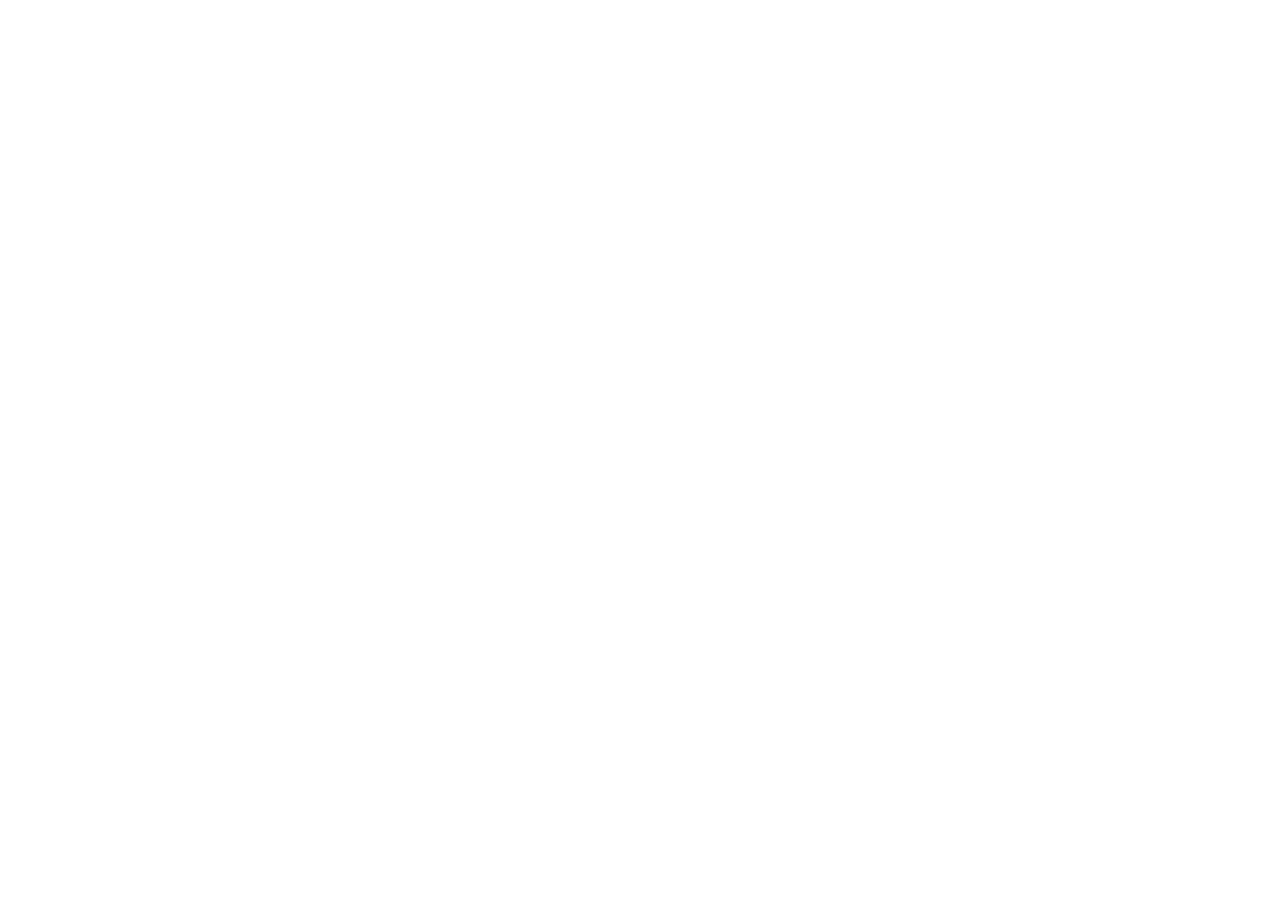
==== visualizations/cloudiness.html @ ee1935ff "test" ====
<!DOCTYPE html>
<html lang="en-us">
  <head>

    <meta charset="UTF-8">
    <meta name="viewport" content="width=device-width, initial-scale=1.0">
    <meta http-equiv="X-UA-Compatible" content="ie=edge">

    <!-- Add a title here -->

    <!-- Boostrap Stylesheet -->
    <link rel="stylesheet" href="../assets/css/bootstrap.min.css" media="screen">

    <!-- Our own CSS stylesheet -->
    <link rel="stylesheet" href="../assets/css/styles.css" media="screen">

  </head>

  <body>
    <!-- Start of navbar -->
    <!-- End of navbar -->

    <!-- Start of container -->

          <!-- Start of Visualizations imageNav Area -->
          <!-- End of the Visualizations imageNav Area -->

    <!-- End of container -->

    <!-- jQuery CDN -->
    <script type="text/javascript" src="https://code.jquery.com/jquery-2.1.4.min.js"></script>

    <!-- Bootstrap CDN -->
    <script src="https://maxcdn.bootstrapcdn.com/bootstrap/3.3.6/js/bootstrap.min.js"></script>
  </body>

</html>
---- assets/css/styles.css ----
body {
  background-image: url("https://i.pinimg.com/564x/a4/21/e0/a421e0c55c62ae1262f974bbc88720a8.jpg");
  height: 100%;
  background-position: center;
  background-repeat: repeat;
  background-size:55%;
}

.navbar {
  max-height: 50px;
}
.navigation .navbar-brand {
  color: RGB (23,66,74);
  margin-left: 0px;
  padding: inherit;
  font-weight: bold;
  background-color: rgb(255, 255, 255);
  font-family: cochin;
}
.navbar {
  background-color: rgb(86,145,201);
  font-size: 25px; 
}
.active, .dropdown-menu .dropdown-item:active a:hover {
  background-color: rgb(255,255,255);
}
.dropdown-item {
  color: rgba(52, 150, 165, 0.75);
}
.dropdown .dropdown-menu .dropdown-item:active, .dropdown .dropdown-menu .dropdown-item:hover {
  background-color: rgba(52, 150, 165, 0.75);
}

.nav-link:hover {
  background-color:rgba(52, 150, 165, 0.75);
 }

.navbar-brand:hover {
color: rgb(45, 158, 175);
}
a {
  color: rgb(231, 231, 231);
  font-size: 15px;
}

img{
  width:100%;
  height:100%;
}
.active, .panel:hover {
  border-color:rgb(52, 149, 165);
  border-style: solid;
  
}
.vizualization {
  width:100%;
  height:100%;
}

.title {
  color: rgb(189,124,154);
  font-family: cochin;
  font-weight: bolder;
  padding-top: 10px;
}

p {
color: rgb(216,187,123);
font-family: 'segoe ui';
font-size: 16px;
font-weight: bold;
}

.box {
  width: 100%;
  margin-top: 50px;
  margin-bottom: 60px;
  padding: 20%;
  color: #ffffff;
  background-color: rgba(0,0,0,.5);

}

.table {
  font-size: 15px;
  border-top-color: rgb(255, 255, 255);
}

footer {
background-color: #000000;
border-top-style: solid;
border-top-width: 5px;
border-top-color: rgb(37, 80, 87);
color: rgb(171, 222, 226);
min-height: 50px;
font-family: Menlo, Helvetica, sans-serif;
font-size: 10px;
text-align: center;
position: fixed;
left: 0;
bottom: 0;
width: 100%;
padding-top: 15px;
}

@media(max-width: 992px) {
  .navbar-expand-lg {
  background-color: #000000;
  }
  .navbar {
    max-height: none;
    padding: inherit;
  }
  .navbar div {
    margin: inherit;
    background-color: rgb(255,255,255);
  }
  .navbar-brand {
    padding: 10px;
  }
  button{
    margin-right: 30px;
  }
  button:focus {
    outline: 1px dotted;
    outline: auto 5px;
  }
}
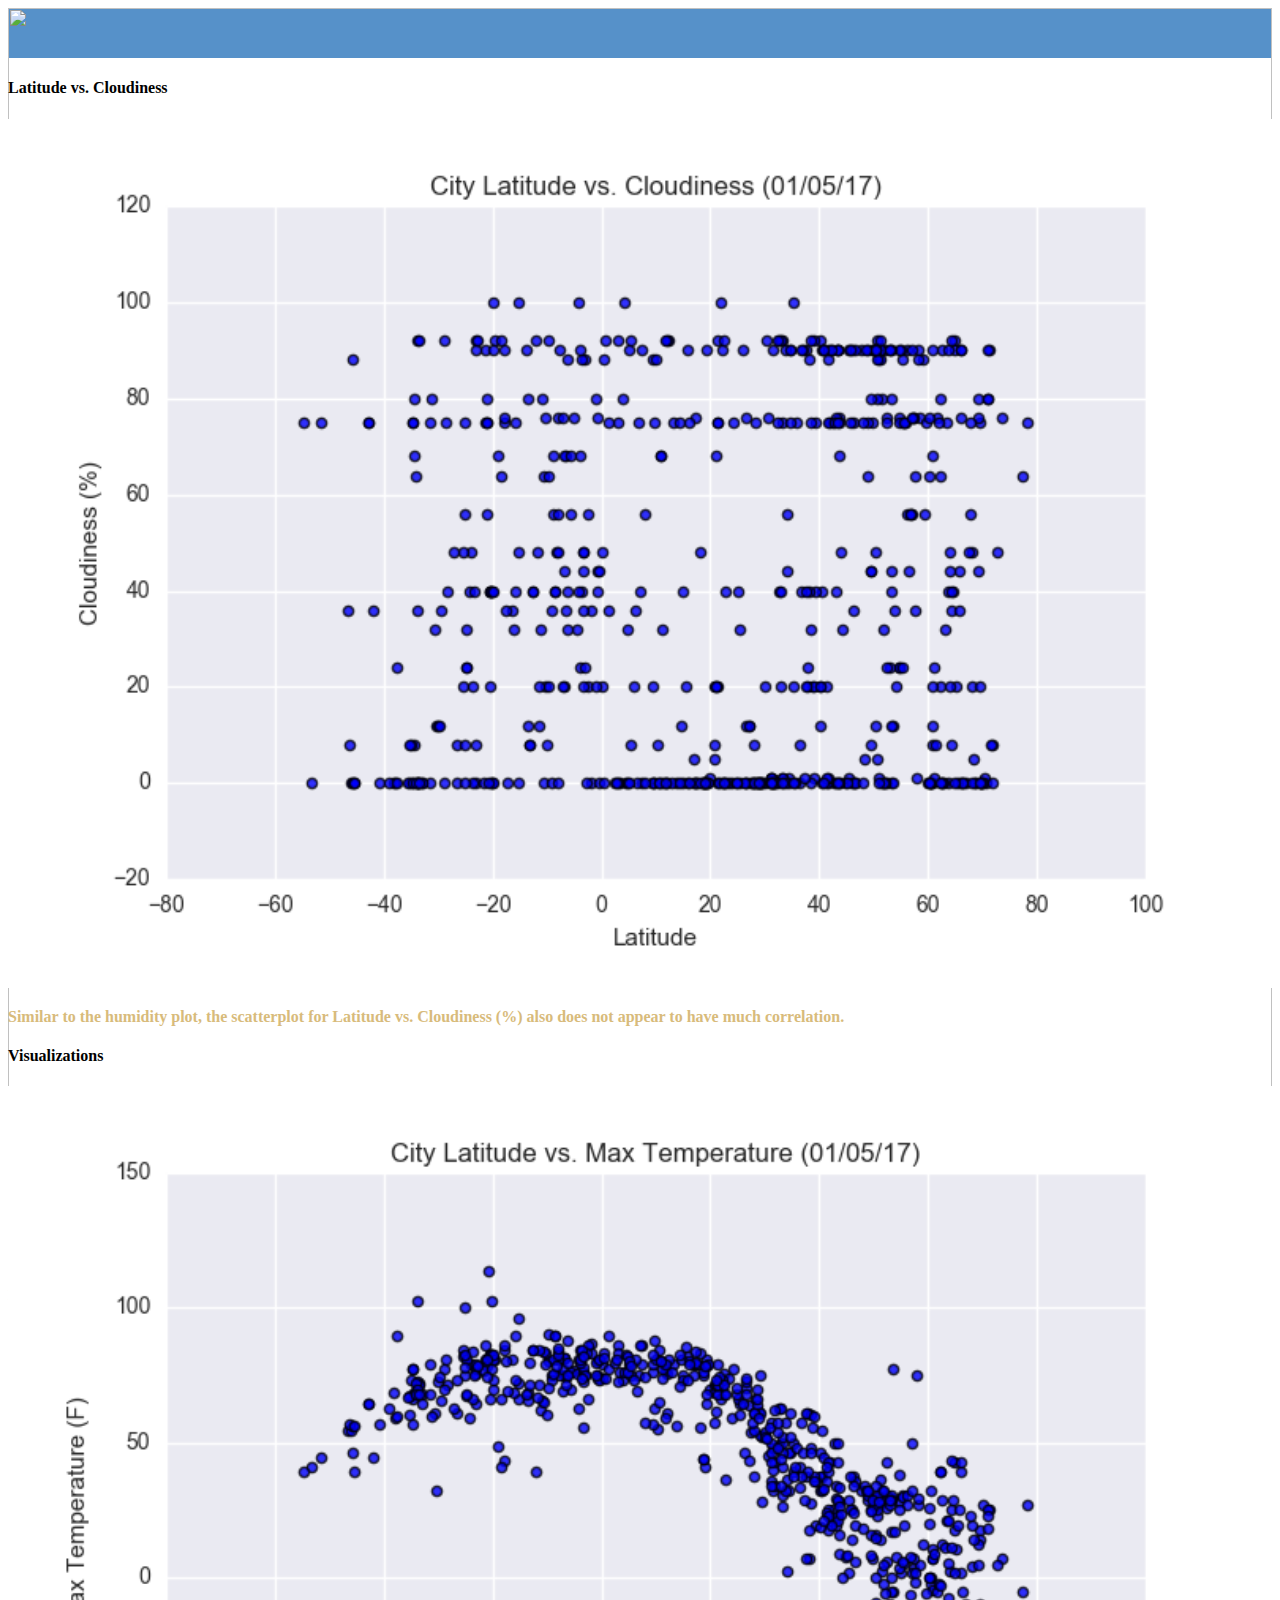
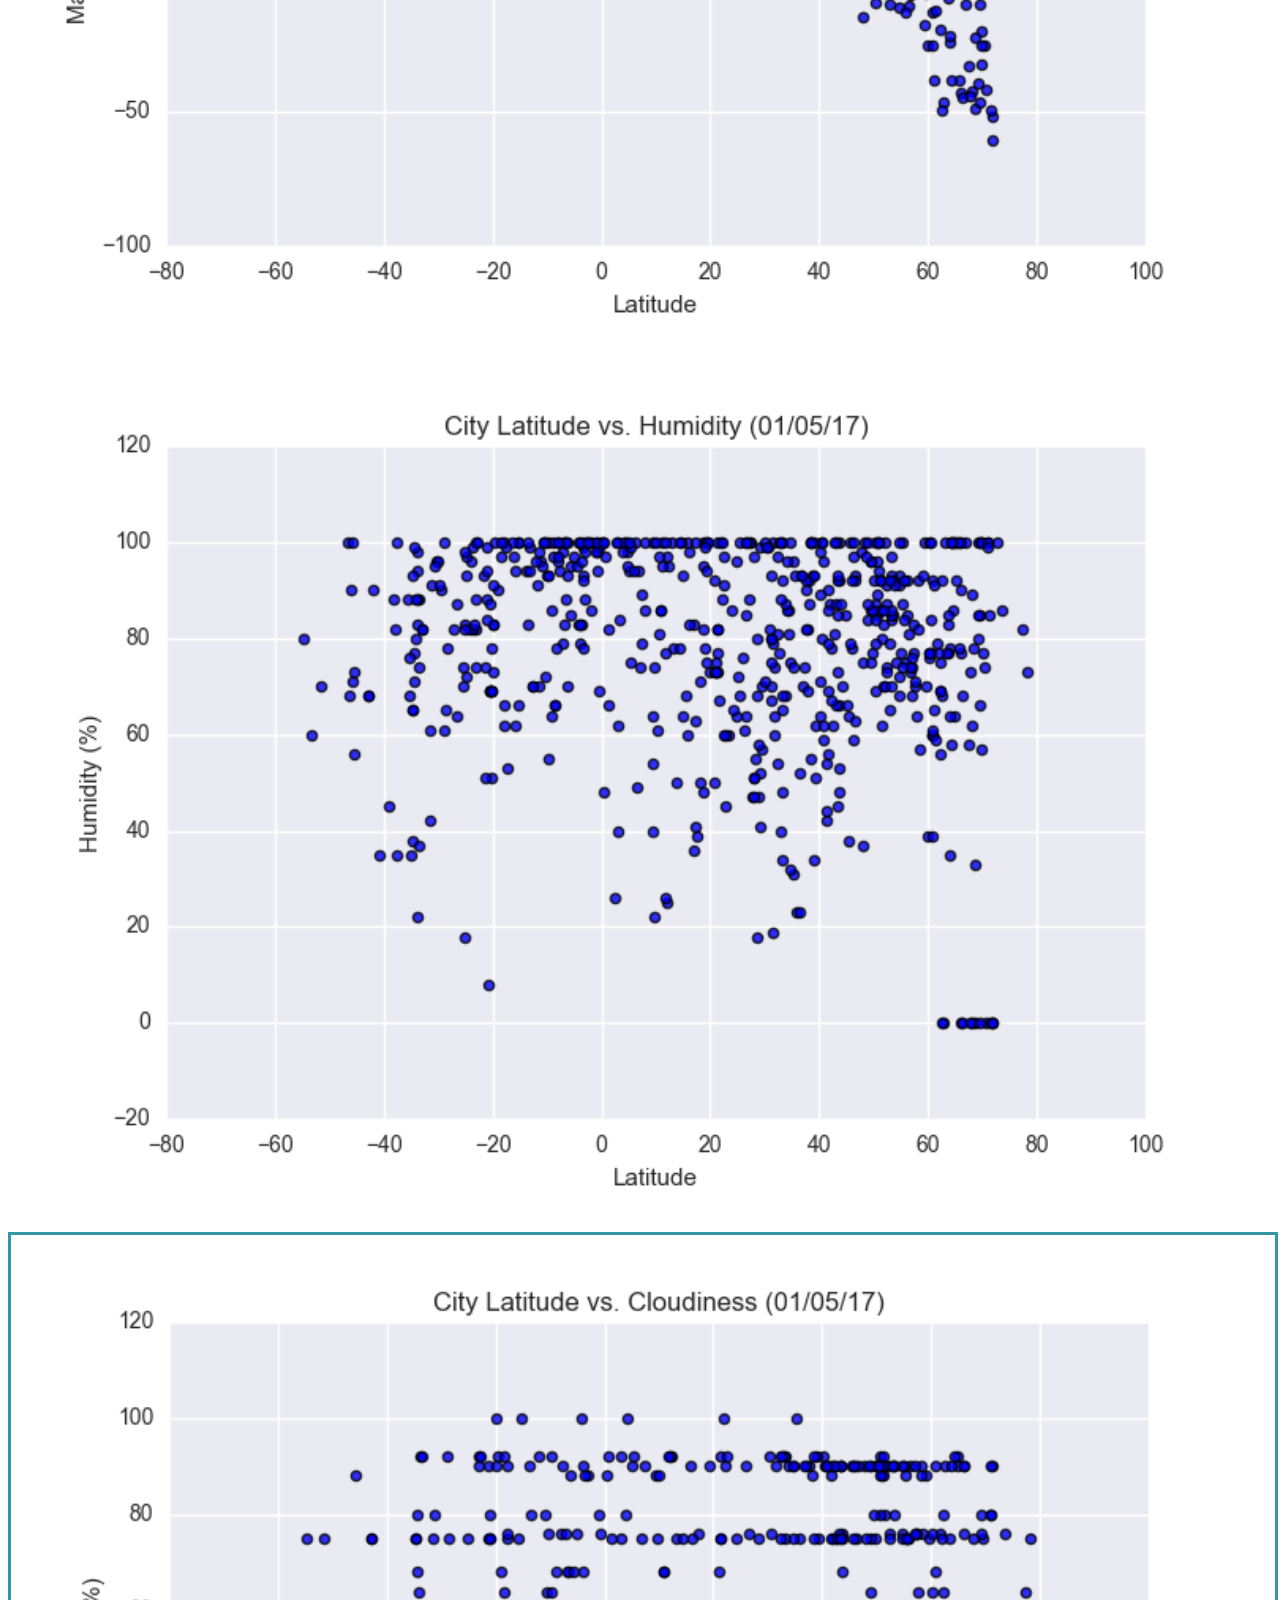
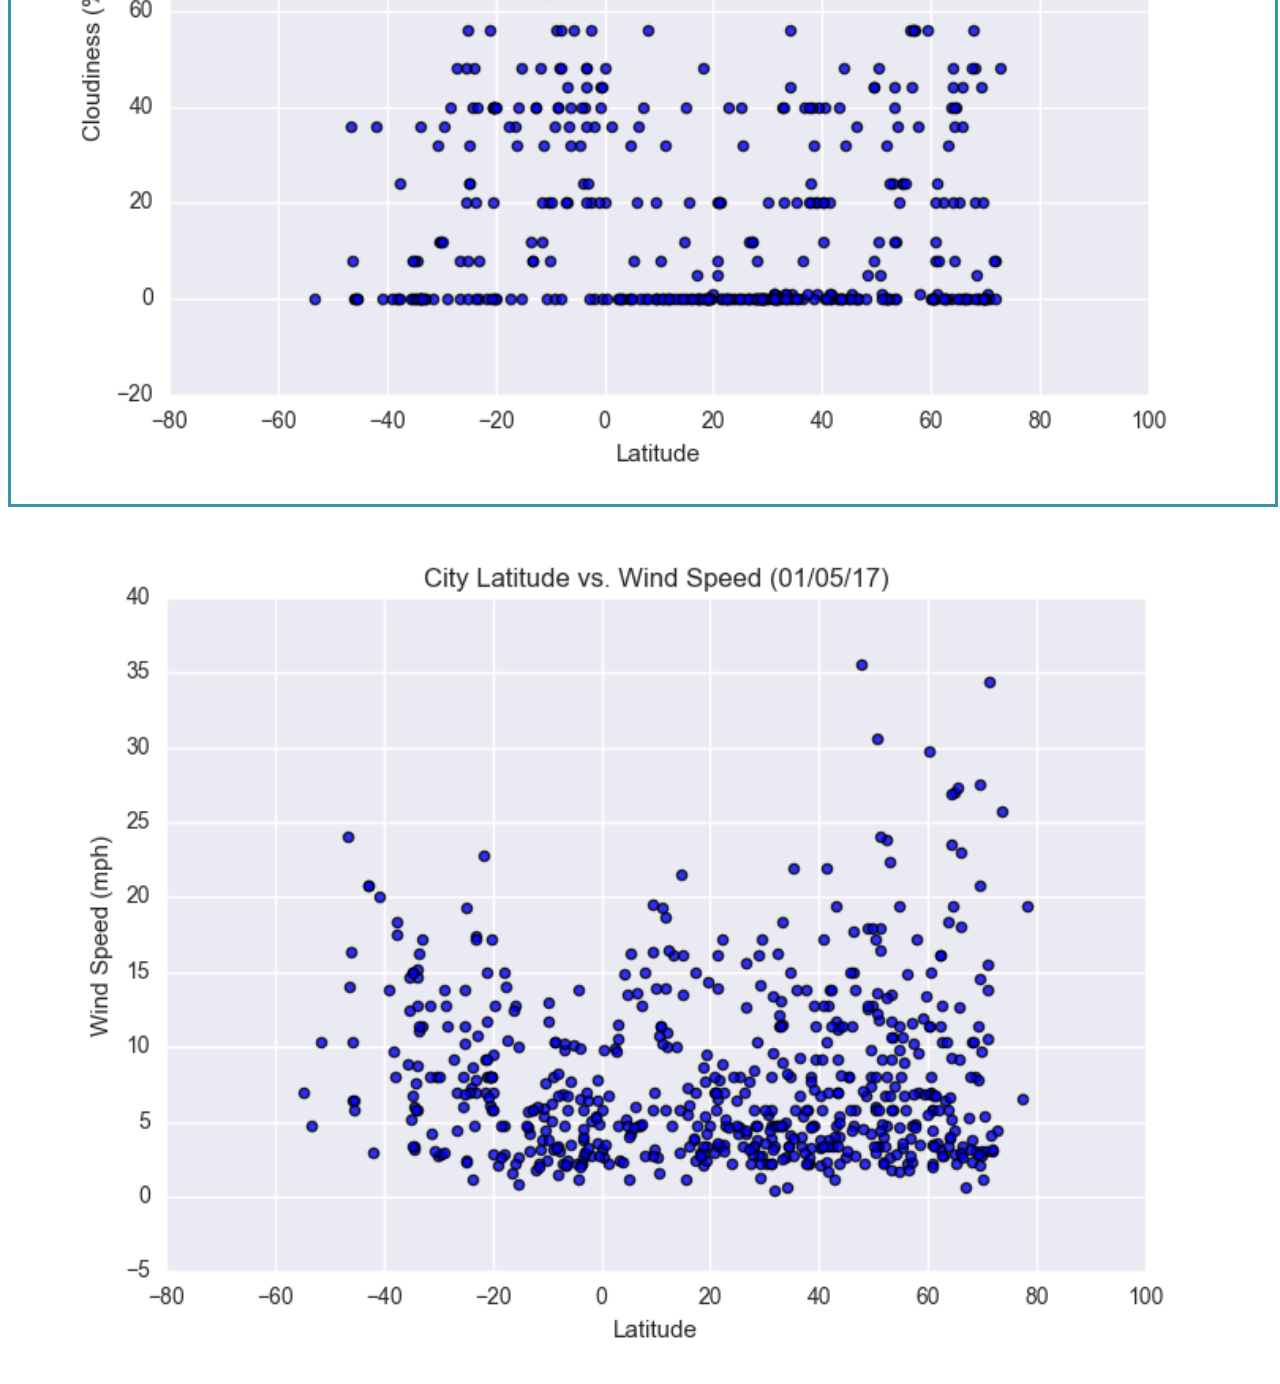
==== commit d1895076: "added small text changes in pages" ====
--- a/visualizations/cloudiness.html
+++ b/visualizations/cloudiness.html
@@ -1,37 +1,138 @@
-<!DOCTYPE html>
-<html lang="en-us">
+<!doctype html>
+<html lang="en">
   <head>
 
-    <meta charset="UTF-8">
-    <meta name="viewport" content="width=device-width, initial-scale=1.0">
-    <meta http-equiv="X-UA-Compatible" content="ie=edge">
-
-    <!-- Add a title here -->
-
-    <!-- Boostrap Stylesheet -->
-    <link rel="stylesheet" href="../assets/css/bootstrap.min.css" media="screen">
-
-    <!-- Our own CSS stylesheet -->
+    <meta charset="utf-8">
+    <meta name="viewport" content="width=device-width, initial-scale=1">
+    <title>Bootstrap demo</title>
+    <!-- bootstrap css -->
+    <link href="https://cdn.jsdelivr.net/npm/bootstrap@5.2.3/dist/css/bootstrap.min.css" rel="stylesheet" integrity="sha384-rbsA2VBKQhggwzxH7pPCaAqO46MgnOM80zW1RWuH61DGLwZJEdK2Kadq2F9CUG65" crossorigin="anonymous">
+    <!-- import css -->
     <link rel="stylesheet" href="../assets/css/styles.css" media="screen">
 
   </head>
 
-  <body>
-    <!-- Start of navbar -->
-    <!-- End of navbar -->
+  <body style="height:850px">
+    <!-- navbar -->
+    <div class="navigation">
+      <nav class="navbar fixed-top navbar-expand-sm navbar-dark bg-dark p-2">
+        <div class="container-fluid">
+          <!-- styling -->
+          <a 
+          href="../index_redux.html"
+          class="navbar-brand mb-0 h1">
+          <img 
+          class="d-inline-block align-top"
+          src="https://cdn-icons-png.flaticon.com/512/5234/5234318.png"
+          width="30px" height="30px"
+          />
+            Latitude
+          </a> 
+          <button
+            type="button"
+            data-bs-toggle="collapse"
+            data-bs-target="#navbarNav"
+            class="navbar-toggler"
+            aria-controls="navbarNav"
+            aria-expanded="false"
+            aria-label="Toggle navigation"
+          >
+            <span class="navbar-toggler-icon"></span>
+            Menu
+          </button>
+          <div 
+            class="collapse navbar-collapse" 
+            id="navbarNav">
+            <ul class="navbar-nav ms-auto">
+              <li class="nav-item active">
+                <a href="../index_redux.html" class="nav-link">
+                  Home
+                </a>
+              </li>
+              <li class="nav-item dropdown">
+                <a href="#" class="nav-link dropdown-toggle active"
+                id="navbarDropdown" role="button"
+                data-bs-toggle="dropdown"
+                aria-expanded="false" 
+                >
+                  Plots
+                </a>
+                <ul class="dropdown-menu"
+                aria-labelledby="navbarDropdown"> 
+                  <li><a href="temp.html" class="dropdown-item">Max Temperature</a></li>
+                  <li><a href="humidity.html" class="dropdown-item">Humidity</a></li>
+                  <li><a href="cloudiness.html" class="dropdown-item active">Cloudiness</a></li>
+                  <li><a href="wind.html" class="dropdown-item">Wind Speed</a></li>
+                </ul>
+              </li>
+              <li class="nav-item">
+                <a href="comparison.html" class="nav-link">
+                  Comparison
+                </a>
+              </li>
+              <li class="nav-item">
+                <a href="data.html" class="nav-link">
+                  Data
+                </a>
+              </li>
+              <li class="nav-item">
+                <a href="https://github.com/acboi0824/acboi0824.web-design-challenge.github.io" class="nav-link">
+                  About/Repo
+                </a>
+              </li>
+            </ul>
+          </div>
+          <!-- search button that does nothing -->
+          <!-- <form class="d-flex">
+            <input type="text" class="form-control me-2">
+            <button type="submit"  class="btn btn-primary">Search</button>
+          </form> -->
+        </div>
+      </nav>
+    </div>  
+    <!-- extra space between nav and container -->
+    <section class="bg-dark text-light p-3 "></section>
 
-    <!-- Start of container -->
+    <!-- CONTENT -->
+    <div class="container">
+      <div class="row">
+        <div class="col-md-7 mt-5">
+          <div class="card">
+            <h4 class="card-header bg-info text-white">Latitude vs. Cloudiness</h4>
+            <div class="card-body">
+              <img id="img-wrap" class="img-fluid img-center" src="../assets/images/Fig3.png" Title="Lat vs Cloudiness" width="400">
+              <p class="card-text font-weight-light">Similar to the humidity plot, the scatterplot for Latitude vs. Cloudiness (%) also does not appear to have much correlation.</p>
+            </div>
+          </div>
+        </div>
+        <div class="col-md-5 mt-5">
+          <div class="card">
+            <h4 class="card-header text-info">Visualizations</h4>
+            <div class="card-body">
+              <div class="row pb-3">
+                <div class="col-md-6">
+                  <a href="temp.html"><img class="img-fluid img-center viz-box" src="../assets/images/Fig1.png" title="Lat vs. Max Temp" width="400"></a>
+                </div>
+                <div class="col-md-6">
+                  <a href="humidity.html"><img class="img-fluid img-center viz-box" src="../assets/images/Fig2.png" title="Lat vs. Humidity" width="400"></a>
+                </div>
+              </div>
+              <div class="row pb-3">
+                <div class="col-md-6">
+                  <a href="cloudiness.html"><img class="img-fluid img-center viz-box active" src="../assets/images/Fig3.png" title="Lat vs. Cloudiness" width="400"></a>
+                </div>
+                <div class="col-md-6">
+                  <a href="wind.html"><img class="img-fluid img-center viz-box" src="../assets/images/Fig4.png" title="Lat vs. Wind Speed" width="400"></a>
+                </div>
+              </div>
+            </div>
+          </div>
+        </div>
+      </div>
+    </div>
 
-          <!-- Start of Visualizations imageNav Area -->
-          <!-- End of the Visualizations imageNav Area -->
-
-    <!-- End of container -->
-
-    <!-- jQuery CDN -->
-    <script type="text/javascript" src="https://code.jquery.com/jquery-2.1.4.min.js"></script>
-
-    <!-- Bootstrap CDN -->
-    <script src="https://maxcdn.bootstrapcdn.com/bootstrap/3.3.6/js/bootstrap.min.js"></script>
+    <!-- javascript bootstrap -->
+    <script src="https://cdn.jsdelivr.net/npm/bootstrap@5.2.3/dist/js/bootstrap.bundle.min.js" integrity="sha384-kenU1KFdBIe4zVF0s0G1M5b4hcpxyD9F7jL+jjXkk+Q2h455rYXK/7HAuoJl+0I4" crossorigin="anonymous"></script>
   </body>
 
-</html>
+</html>